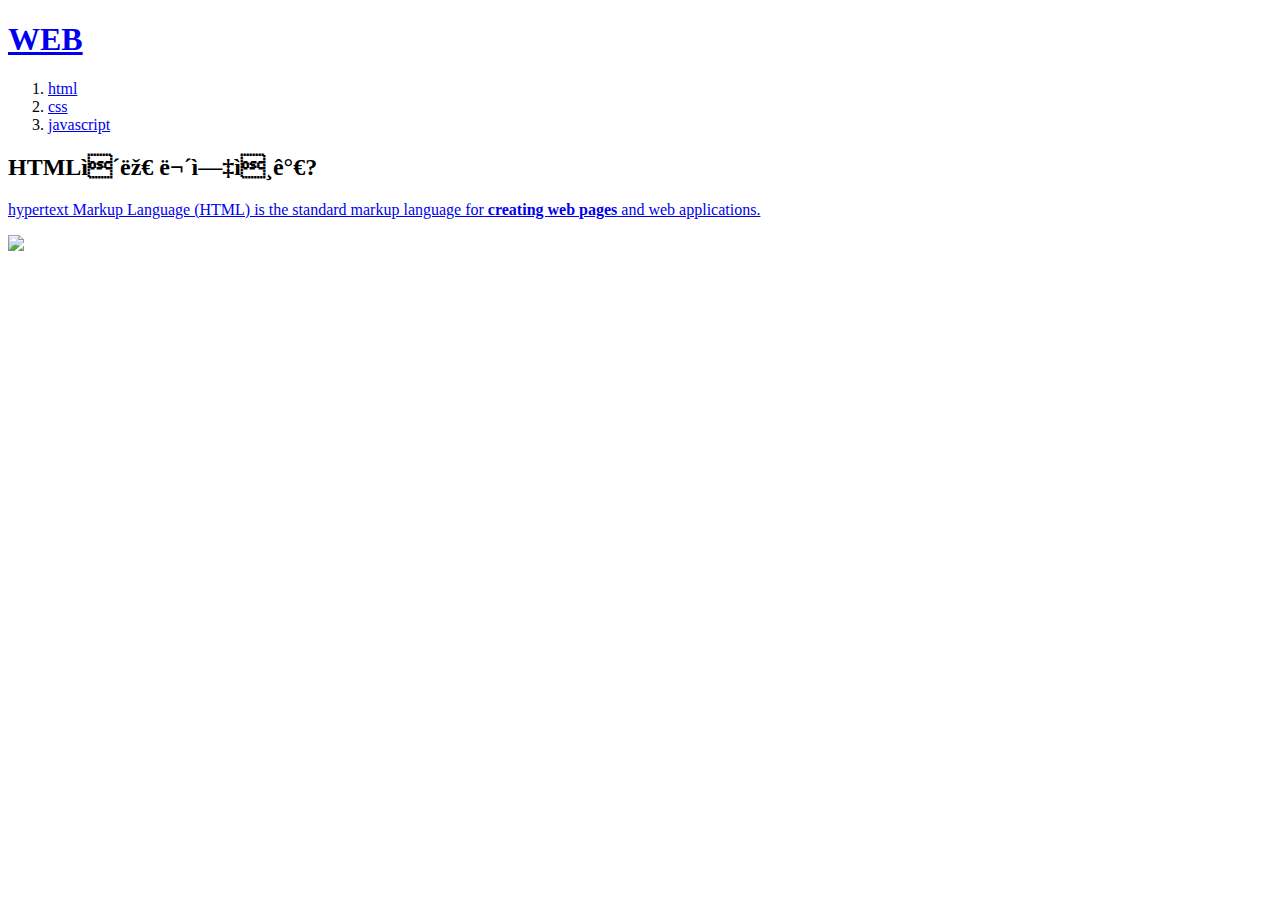
==== 1.html @ 6cf88357 "Add files via upload" ====
<!DOCTYPE html>
<html>
<head>
<title>WEB1-HTML</title>
<meta charset="utf-8>"
</head>

<body>
    <h1><a href="index.html"> WEB</a></h1>
    <ol>    
       <li><a href="1.html"> html</a></li>
       <li> <a href="2.html"> css</a></li>
       <li> <a href="3.html"> javascript</a></li>
    </ol>
    <h2>HTML이란 무엇인가?</h2>
    <p><a href="https://www.w3.org/TR/2011/WD-html5-20110405/" target="_blank" title="html5 specification
        ">hypertext Markup Language (HTML) is the standard markup language for<strong> creating <u>web</u> pages</strong> and web applications.</a></p>
    <img src="사진1.jpg" width="450">
</body>
</html>
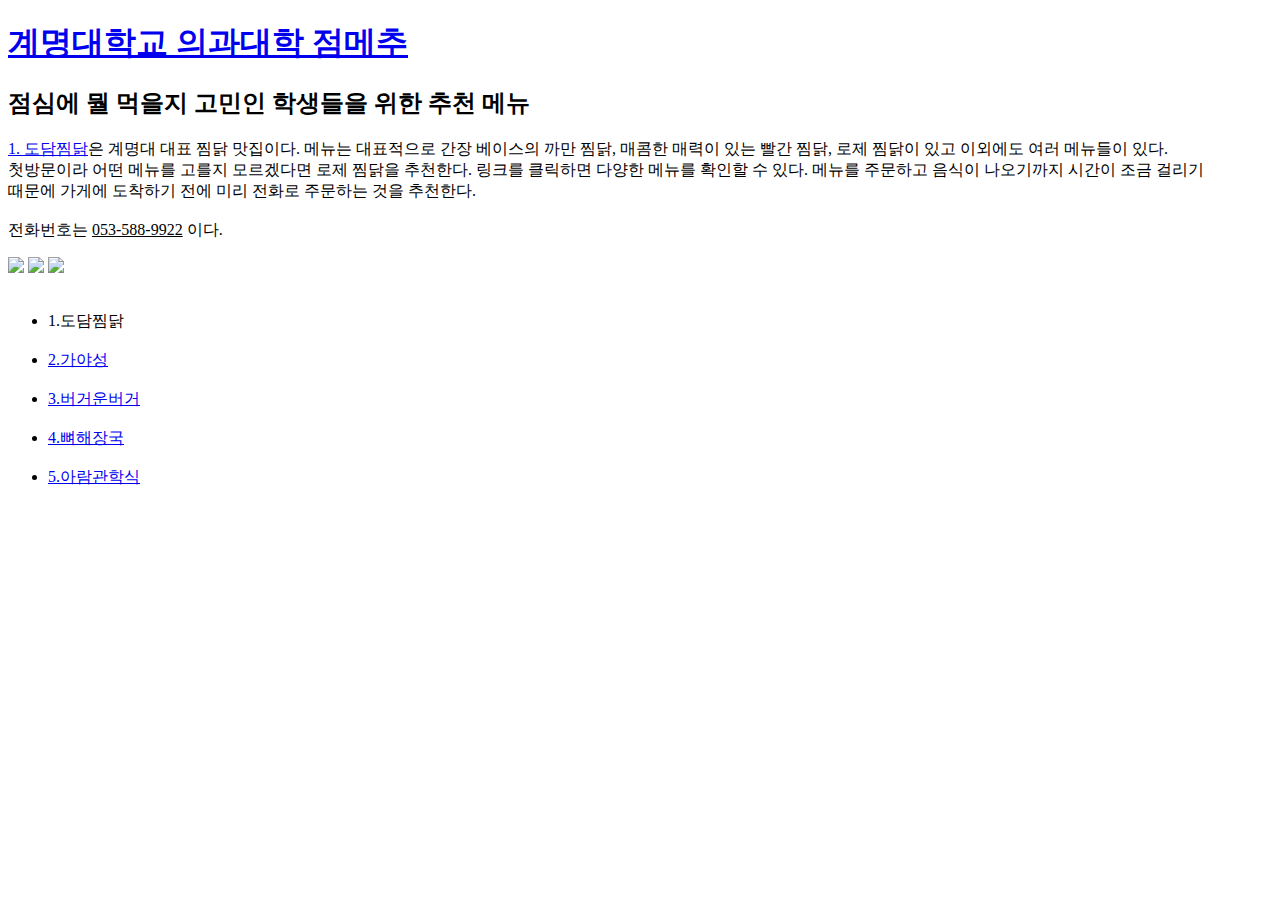
==== commit bf40ebaf: "Add files via upload" ====
--- a/1.html
+++ b/1.html
@@ -1,20 +1,22 @@
-<!DOCTYPE html>
-<html>
-<head>
-<title>WEB1-HTML</title>
-<meta charset="utf-8>"
-</head>
-
+<!doctype html>
+    <html>   
+ <head>
+    <title>계명대학교 의과대학 점메추</title>
+    <h1><a href="index.html">계명대학교 의과대학 점메추</a></h1>
+ </head>   
 <body>
-    <h1><a href="index.html"> WEB</a></h1>
-    <ol>    
-       <li><a href="1.html"> html</a></li>
-       <li> <a href="2.html"> css</a></li>
-       <li> <a href="3.html"> javascript</a></li>
-    </ol>
-    <h2>HTML이란 무엇인가?</h2>
-    <p><a href="https://www.w3.org/TR/2011/WD-html5-20110405/" target="_blank" title="html5 specification
-        ">hypertext Markup Language (HTML) is the standard markup language for<strong> creating <u>web</u> pages</strong> and web applications.</a></p>
-    <img src="사진1.jpg" width="450">
+<h2>점심에 뭘 먹을지 고민인 학생들을 위한 추천 메뉴</h2>
+    <p><a href="https://map.naver.com/v5/entry/place/1400889453?lng=128.47665445692883&lat=35.85371410963285&placePath=%2Fhome&entry=plt&c=15.19,0,0,0,dh" target="_blank">1. 도담찜닭</a>은 계명대 대표 찜닭 맛집이다. 메뉴는 대표적으로 간장 베이스의 까만 찜닭, 매콤한 매력이 있는 빨간 찜닭, 로제 찜닭이 있고 이외에도 여러 메뉴들이 있다.<br> 첫방문이라 어떤 메뉴를 고를지 모르겠다면 로제 찜닭을 추천한다. 링크를 클릭하면 다양한 메뉴를 확인할 수 있다.  메뉴를 주문하고 음식이 나오기까지 시간이 조금 걸리기<br> 때문에 가게에 도착하기 전에 미리 전화로 주문하는 것을 추천한다. <br><br>전화번호는 <u>053-588-9922</u> 이다.</p>
+<img src="찜닭 사진.jpg" width="450">
+<img src="도담찜닭 위치.PNG" width="450">
+<img src="도담찜닭 위치2.PNG" width="450"><br><br>
+<ul>
+<li>1.도담찜닭</li><br>
+<li><a href="2.html">2.가야성</a></li><br>
+<li><a href="3.html">3.버거운버거</a></li><br>
+<li><a href="4.html">4.뼈해장국</a></li><br>
+<li><a href="5.html">5.아람관학식</a></li><br>
+</ul>
 </body>
-</html>
+    </html> 
+  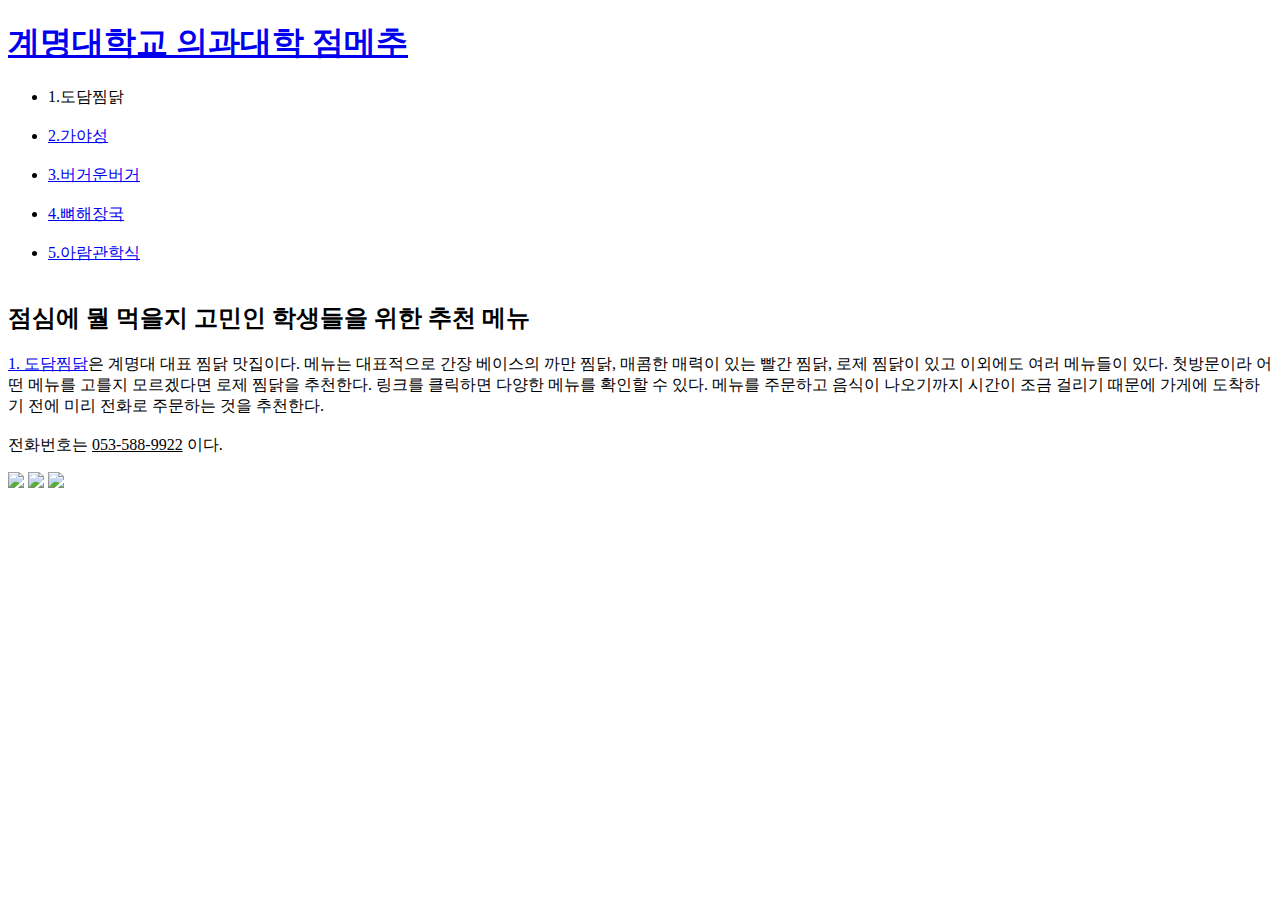
==== commit 6fd7f2a7: "Add files via upload" ====
--- a/1.html
+++ b/1.html
@@ -2,21 +2,26 @@
     <html>   
  <head>
     <title>계명대학교 의과대학 점메추</title>
-    <h1><a href="index.html">계명대학교 의과대학 점메추</a></h1>
+    <link rel="stylesheet" href="style.css">
  </head>   
 <body>
+  <h1><a href="index.html">계명대학교 의과대학 점메추</a></h1>
+  <div id="grid">
+  <ul>
+    <li class="now">1.도담찜닭</li><br>
+    <li><a href="2.html">2.가야성</a></li><br>
+    <li><a href="3.html">3.버거운버거</a></li><br>
+    <li><a href="4.html">4.뼈해장국</a></li><br>
+    <li><a href="5.html">5.아람관학식</a></li><br>
+    </ul>
+    <div id="article">
 <h2>점심에 뭘 먹을지 고민인 학생들을 위한 추천 메뉴</h2>
-    <p><a href="https://map.naver.com/v5/entry/place/1400889453?lng=128.47665445692883&lat=35.85371410963285&placePath=%2Fhome&entry=plt&c=15.19,0,0,0,dh" target="_blank">1. 도담찜닭</a>은 계명대 대표 찜닭 맛집이다. 메뉴는 대표적으로 간장 베이스의 까만 찜닭, 매콤한 매력이 있는 빨간 찜닭, 로제 찜닭이 있고 이외에도 여러 메뉴들이 있다.<br> 첫방문이라 어떤 메뉴를 고를지 모르겠다면 로제 찜닭을 추천한다. 링크를 클릭하면 다양한 메뉴를 확인할 수 있다.  메뉴를 주문하고 음식이 나오기까지 시간이 조금 걸리기<br> 때문에 가게에 도착하기 전에 미리 전화로 주문하는 것을 추천한다. <br><br>전화번호는 <u>053-588-9922</u> 이다.</p>
+    <p><a href="https://map.naver.com/v5/entry/place/1400889453?lng=128.47665445692883&lat=35.85371410963285&placePath=%2Fhome&entry=plt&c=15.19,0,0,0,dh" target="_blank">1. 도담찜닭</a>은 계명대 대표 찜닭 맛집이다. 메뉴는 대표적으로 간장 베이스의 까만 찜닭, 매콤한 매력이 있는 빨간 찜닭, 로제 찜닭이 있고 이외에도 여러 메뉴들이 있다. 첫방문이라 어떤 메뉴를 고를지 모르겠다면 로제 찜닭을 추천한다. 링크를 클릭하면 다양한 메뉴를 확인할 수 있다.  메뉴를 주문하고 음식이 나오기까지 시간이 조금 걸리기 때문에 가게에 도착하기 전에 미리 전화로 주문하는 것을 추천한다. <br><br>전화번호는 <u>053-588-9922</u> 이다.</p>
 <img src="찜닭 사진.jpg" width="450">
 <img src="도담찜닭 위치.PNG" width="450">
 <img src="도담찜닭 위치2.PNG" width="450"><br><br>
-<ul>
-<li>1.도담찜닭</li><br>
-<li><a href="2.html">2.가야성</a></li><br>
-<li><a href="3.html">3.버거운버거</a></li><br>
-<li><a href="4.html">4.뼈해장국</a></li><br>
-<li><a href="5.html">5.아람관학식</a></li><br>
-</ul>
+</div>
+</div>
 </body>
     </html> 
   